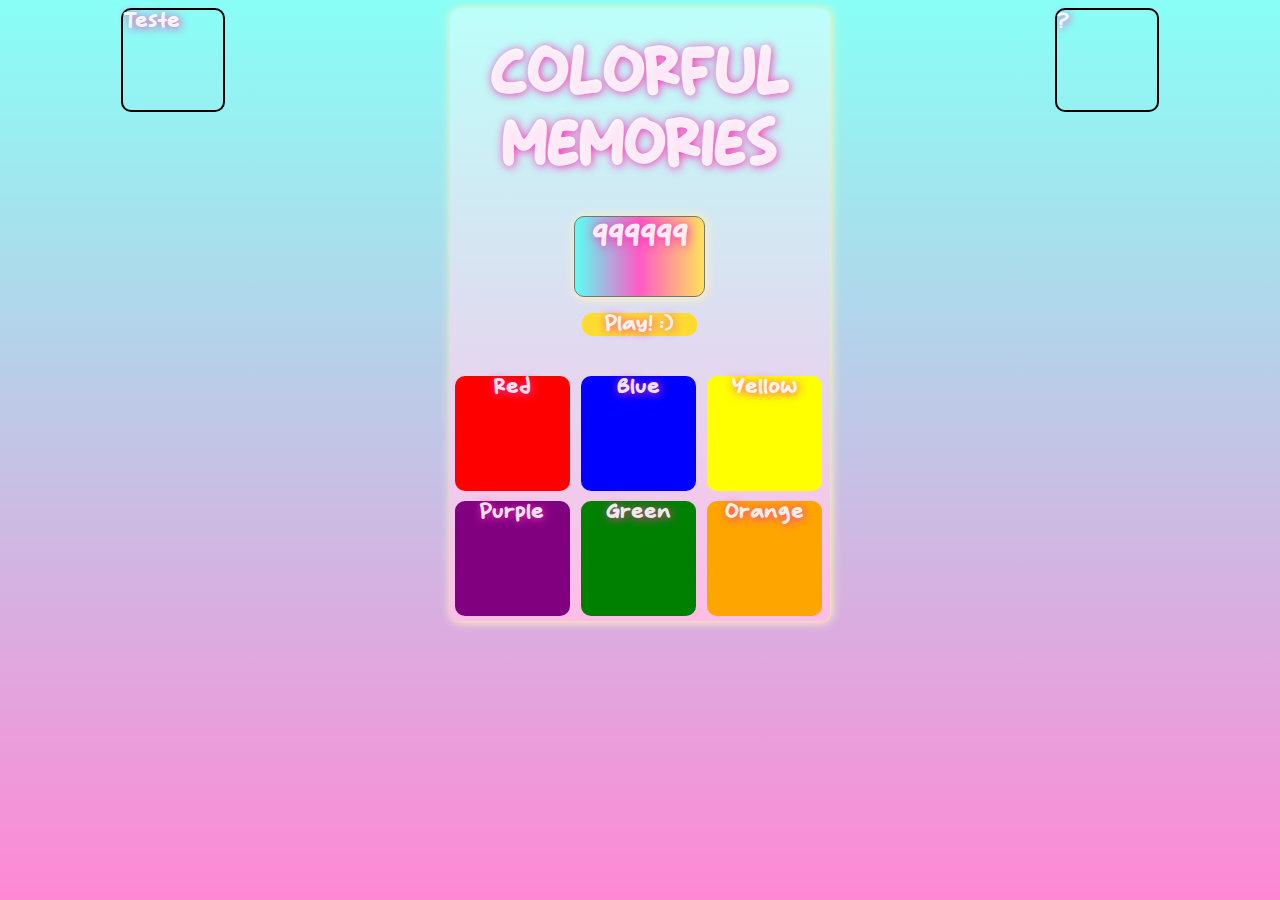
==== index.html @ 22a8b1da "Initial commit" ====
<!DOCTYPE html>
<html lang="en">
<head>
    <link rel="stylesheet" href="style.css">
    <meta charset="UTF-8">
    <meta http-equiv="X-UA-Compatible" content="IE=edge">
    <meta name="viewport" content="width=device-width, initial-scale=1.0">
    <title>Document</title>
</head>
<body>

	<aside>Teste</aside>

    <main>
        <h1>COLORFUL MEMORIES</h1>


		
		
		<form>
			<!--reandonly = não editável-->
			<textarea id="count" readonly="readonly" resize="false">999999</textarea>
		</form>
		<div id="startbutton">
			<p>Play! :)</p>
		</div>
		
		<div class="container">
			<div class="colorblock" id="red">
				<p>Red</p>
			</div>
				
			<div class="colorblock" id="blue">
				<p>Blue</p>
			</div>
				
			<div class="colorblock" id="yellow">
				<p>Yellow</p>
			</div>
	
			<div class="colorblock" id="purple">
				<p>Purple</p>
			</div>
				
			<div class="colorblock" id="green">
				<p>	Green</p>
			</div>
				
			<div class="colorblock" id="orange">
				<p>Orange</p>
			</div>


		</div>
		
		
		
		

    </main>

	<!--<aside>Teste</aside>-->
	<aside>?</aside>
	
</body>
</html>
---- style.css ----
:root {
    --color0: #FFFFFFE6;
    --color1: #BCFFFA;
    --color2: #88FFF6;
    --color3: #5BFFF3;
    --color4: #2EFCED;
    --color5: #FFBCE7;
    --color6: #FF88D5;
    --color7: #FF5BC6;
    --color8: #FD2FB5;
    --color9: #FFF3BC;
    --color10: #FFEB88;
    --color11: #FFE35B;
    --color12: #FFDB2F; 
    font-size: 16px;
}

@font-face {
    /* importando fonte, aqui no font-family coloca o nome que vai colocar na fonte 
    geralmente a gente n coloca fonte solto na pasta de arquivos, fazer uma pasta específica e colocar o diretório*/
    font-family: 'Font';
    src: url('font.otf') format('opentype');
}

* {
    font-family: Font;
    color: var(--color0);
    text-shadow: 1px 1px 10px var(--color8);
    /*Coloquei vários na esperança de funcionar em todos os navegadores*/
    -webkit-touch-callout: none; 
    -webkit-user-select: none; 
    -khtml-user-select: none; 
    -moz-user-select: none; 
    -ms-user-select: none; 
    user-select: none;
}

h1 {
    color: var(--color0);
    text-shadow: 1px 1px 10px var(--color8);
    text-align: center;
    font-size: 3rem;
}

body {
    background-image: linear-gradient(to bottom, var(--color2), var(--color6));
    background-attachment: fixed;
    display: flex;

  
}

main {
	background-image: linear-gradient(to bottom, var(--color1), var(--color5));
    width: 380px;
    position: relative;
	margin: auto;
    border-radius: 10px;
    /*border: 2px solid var(--color9);*/
    box-shadow: 1px 1px 10px 1px var(--color9);

  
}


div.colorblock > p {
    margin: 0px;
    position: relative;
    align-items: center;
    margin: auto;
}

div > * {
    vertical-align: bottom;
}

#count {
    background-image: linear-gradient(to right, var(--color3), var(--color7), var(--color11));
    color: var(--color0);
    display: block;
    text-align: center;
    height: 75px;
    width: 125px;
    margin: auto;
    border-radius: 10px;
    resize: none; 
    outline: none;
    font-size: 1.5rem;
    box-shadow: 1px 1px 10px 1px var(--color9);
}

#startbutton {
    background-color: var(--color12);
    width: 115px;
    border-radius: 10px;
    margin: auto;
    margin-top: 5px;
    margin-bottom: 35px;
    text-align: center;
}

#startbutton:hover {
    background-color: var(--color11);

    
}



.colorblock {
    height: 115px;
    width: 115px;
    margin: 5px 0px 5px 5px;
    outline: 10px solid transparent;
    border-radius: 10px;
    text-align: center;
    font-size: 1rem;
    display: inline-block


}

.colorblock:active {
    outline-color: rgb(0, 255, 13);
}

#red {
    background-color: red;

}

#red:hover {
    background-image: radial-gradient(circle at center , var(--color0), red);
}

#blue {
    background-color: blue;
}

#blue:hover {
    background-image: radial-gradient(circle at center , var(--color0), blue);
}

#yellow {
    background-color: yellow;
}

#yellow:hover {
    background-image: radial-gradient(circle at center , var(--color0), yellow);
}

#purple {
    background-color: purple;
}

#purple:hover {
    background-image: radial-gradient(circle at center , var(--color0), purple);
}

#green {
    background-color: green;
}

#green:hover {
    background-image: radial-gradient(circle at center , var(--color0), green);
}

#orange {
    background-color: orange;
}

#orange:hover {
    background-image: radial-gradient(circle at center , var(--color0), orange);
}

aside {
    height: 100px;
    width: 100px;
    border: 2px solid black;
    border-radius: 10px;
    position: relative;
    font-size: 1rem;
    margin: 0 auto;


   
}

@media (max-width:1024px){

    main {
        width: 380px;
    }
}

@media (max-width:768px){

    :root {
        font-size: 12px;
    }

    main {
        width: 320px;
    }
}

@media (max-width:425px){

    :root {
        font-size: 10px;
    }

    main {
        width: 260px;
    }
}

@media (max-width:375px){

    :root {
        font-size: 8px;
    }

    main {
        width: 200px;
    }

    .colorblock, aside {
        height: 55px;
        width: 55px;
    }


}

@media (max-width:320px){

    :root {
        font-size: 8px;
    }

    main {
        width: 180px;
    }

    .colorblock, aside {
        height: 50px;
        width: 50px;
    }

}
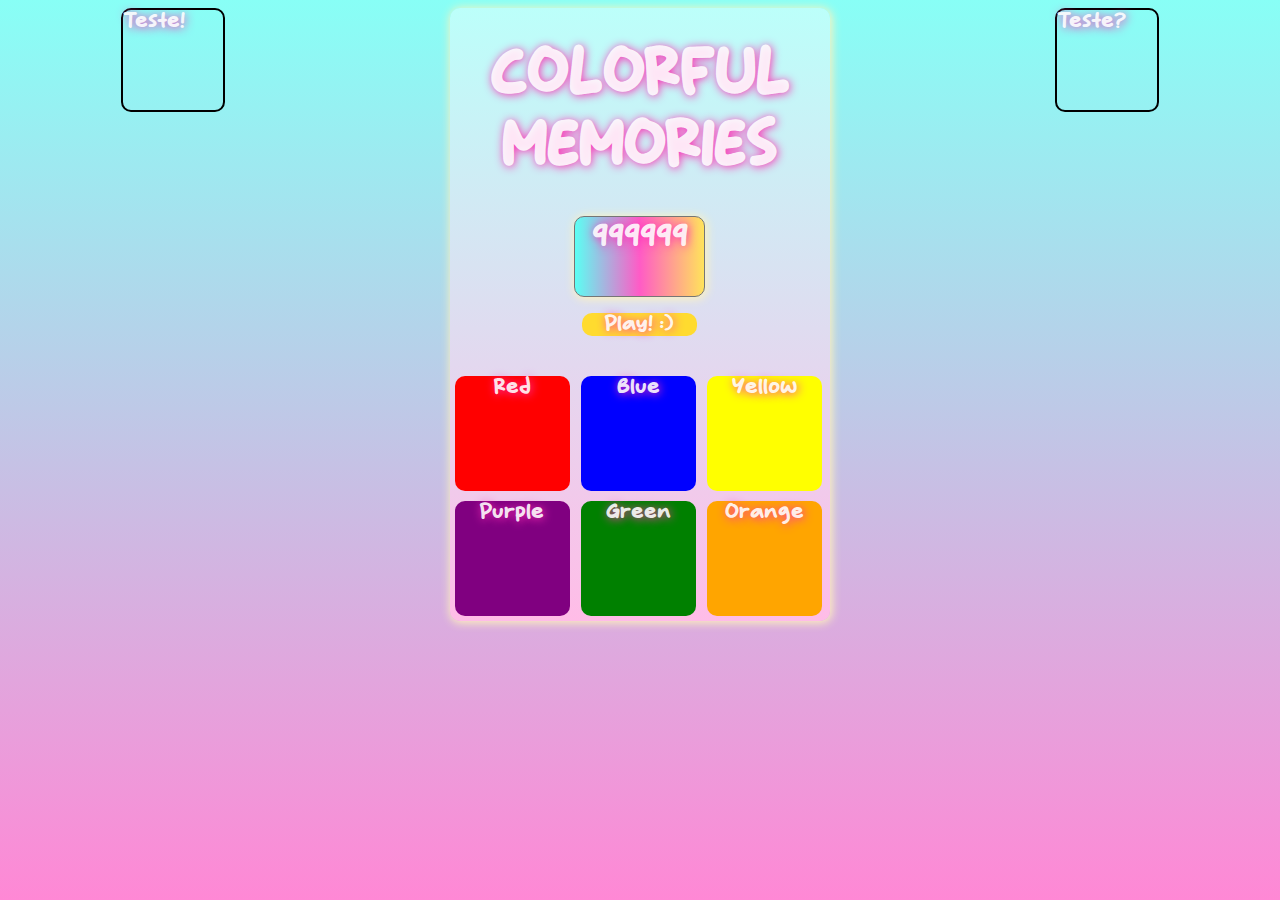
==== commit a0b7693f: "Mudança teste p/ mudar site hospedado" ====
--- a/index.html
+++ b/index.html
@@ -9,7 +9,7 @@
 </head>
 <body>
 
-	<aside>Teste</aside>
+	<aside>Teste!</aside>
 
     <main>
         <h1>COLORFUL MEMORIES</h1>
@@ -60,7 +60,7 @@
     </main>
 
 	<!--<aside>Teste</aside>-->
-	<aside>?</aside>
+	<aside>Teste?</aside>
 	
 </body>
 </html>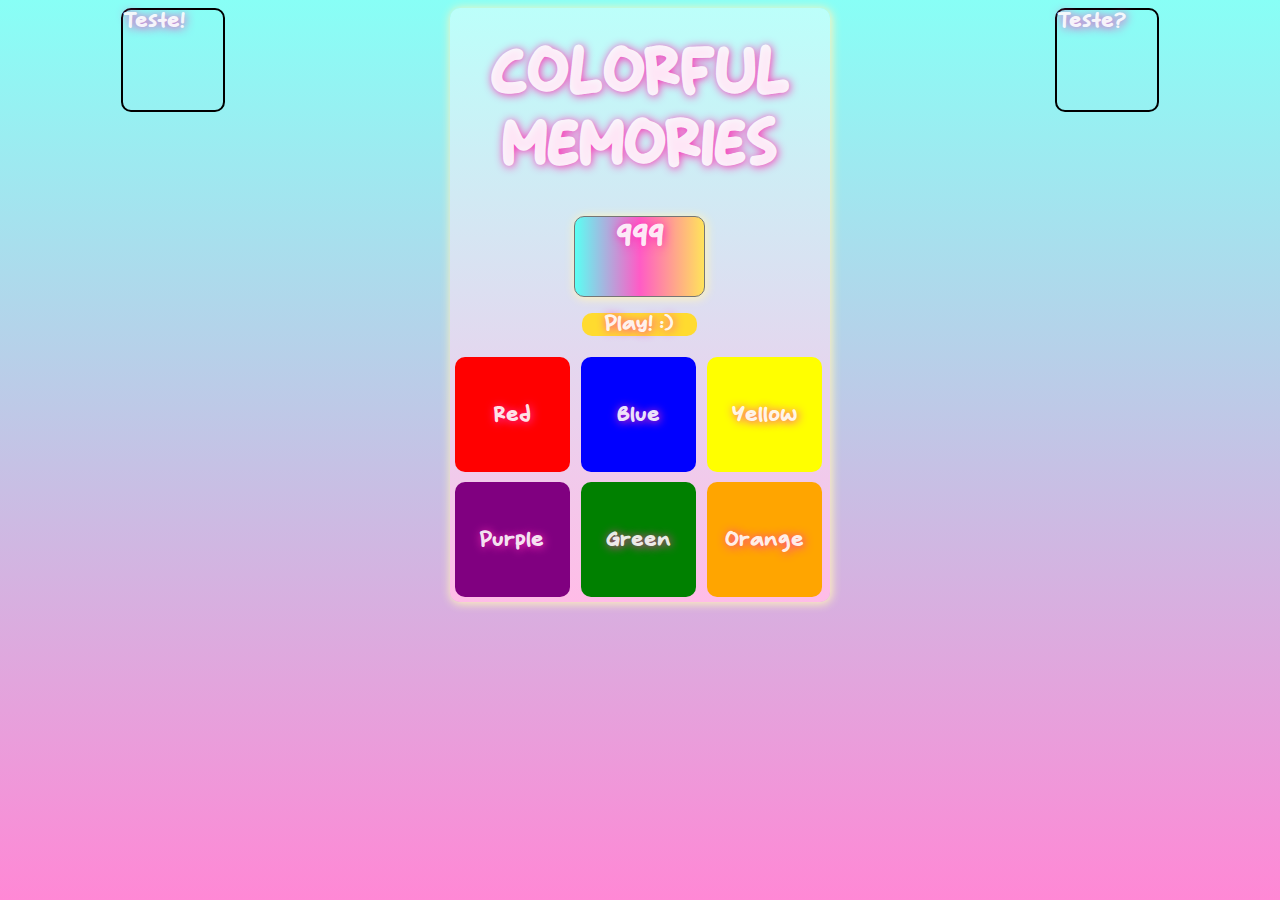
==== commit f17c01c6: "Alguma coisa de centralização" ====
--- a/index.html
+++ b/index.html
@@ -19,7 +19,7 @@
 		
 		<form>
 			<!--reandonly = não editável-->
-			<textarea id="count" readonly="readonly" resize="false">999999</textarea>
+			<textarea id="count" readonly="readonly" resize="false">999</textarea>
 		</form>
 		<div id="startbutton">
 			<p>Play! :)</p>
--- a/style.css
+++ b/style.css
@@ -65,10 +65,12 @@
 
 div.colorblock > p {
     margin: 0px;
-    position: relative;
-    align-items: center;
-    margin: auto;
-}
+    position: absolute;
+    top: 50%;
+    left: 50%;
+    transform: translate(-50%,-50%);
+}
+
 
 div > * {
     vertical-align: bottom;
@@ -87,6 +89,7 @@
     outline: none;
     font-size: 1.5rem;
     box-shadow: 1px 1px 10px 1px var(--color9);
+    position: relative;
 }
 
 #startbutton {
@@ -95,7 +98,7 @@
     border-radius: 10px;
     margin: auto;
     margin-top: 5px;
-    margin-bottom: 35px;
+    margin-bottom: 15px;
     text-align: center;
 }
 
@@ -115,7 +118,8 @@
     border-radius: 10px;
     text-align: center;
     font-size: 1rem;
-    display: inline-block
+    display: inline-block;
+    position: relative;
 
 
 }
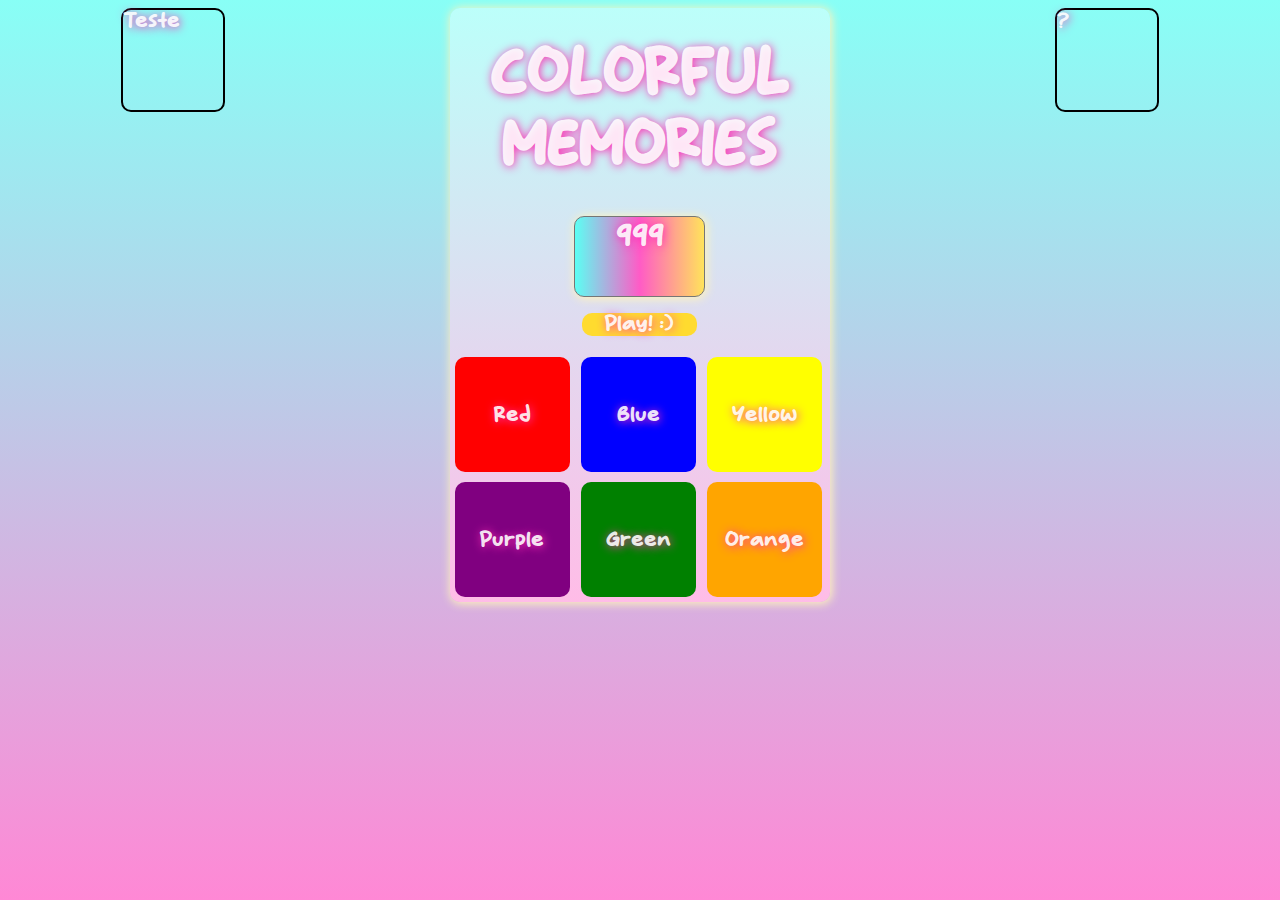
==== commit b5046dc8: "Revert "Mudança teste p/ mudar site hospedado"" ====
--- a/index.html
+++ b/index.html
@@ -9,7 +9,7 @@
 </head>
 <body>
 
-	<aside>Teste!</aside>
+	<aside>Teste</aside>
 
     <main>
         <h1>COLORFUL MEMORIES</h1>
@@ -60,7 +60,7 @@
     </main>
 
 	<!--<aside>Teste</aside>-->
-	<aside>Teste?</aside>
+	<aside>?</aside>
 	
 </body>
 </html>